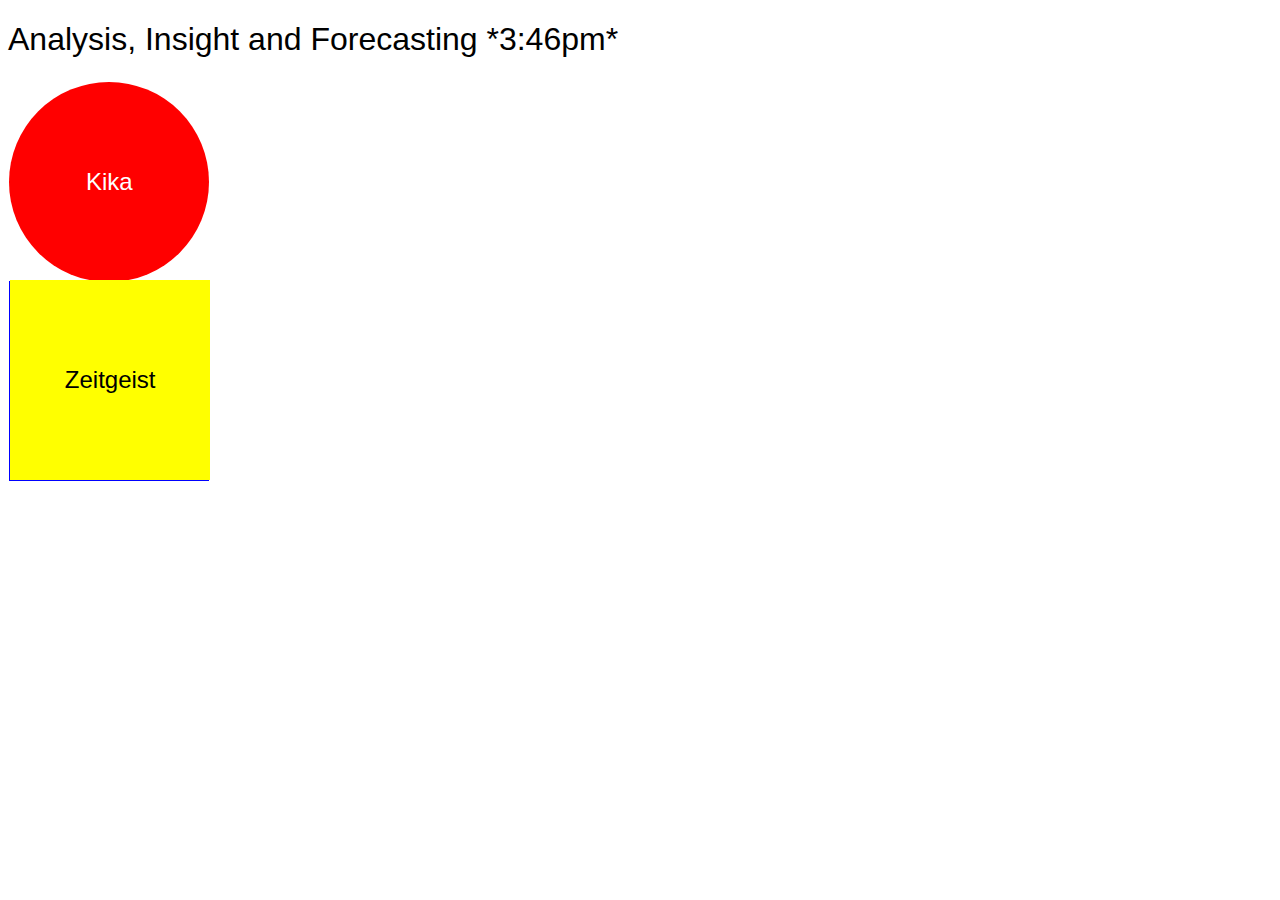
==== index.html @ 96b2811a "Fixing Elements" ====
<!--
 ** Coded by Sara Remi **
 For Sem
-->
<!DOCTYPE html>
<html>
<title>Analysis, Insight and Forecasting</title>
<link rel="stylesheet" href="styles.css">
<script src="https://ajax.googleapis.com/ajax/libs/jquery/3.1.0/jquery.min.js"></script>
<script src="shapes.js"></script>
<body>

<h1>Analysis, Insight and Forecasting *3:46pm*</h1>

<div class='a'><h2>Kika</h2></div>
<div class='b'><h2>Jellyfish</h2></div>
<div class='c'><h2>Shark</h2></div>
<div class='d'><h2>Zeitgeist</h2></div>



</body>
<html>
---- styles.css ----
h1 {
font-family: Helvetica;
font-weight: 300;
font-size: 2em;
}

h2 {
font-family: Helvetica;
font-weight: 300;
font-size: 1.5em;
}


div.a {
width: 200px;
height:200px;
background-color:red;
color: white;
position:fixed;
border-radius: 50%;
text-align: center;
position: relative;
    
}

div.b {
width: 200px;
height:200px;
 background-color:blue;
position:fixed;
    
}
div.c {
width: 200px;
height:200px;
background-color:green;
position:fixed;
text-align: center;
    
}
div.d {
width: 200px;
height:200px;
 background-color:yellow;
position:fixed;
    
}

div.a h2, div.b h2, div.c h2, div.d h2{
margin: 0;
position: absolute;
top: 50%;
left: 50%;
transform: translate(-50%, -50%);
}
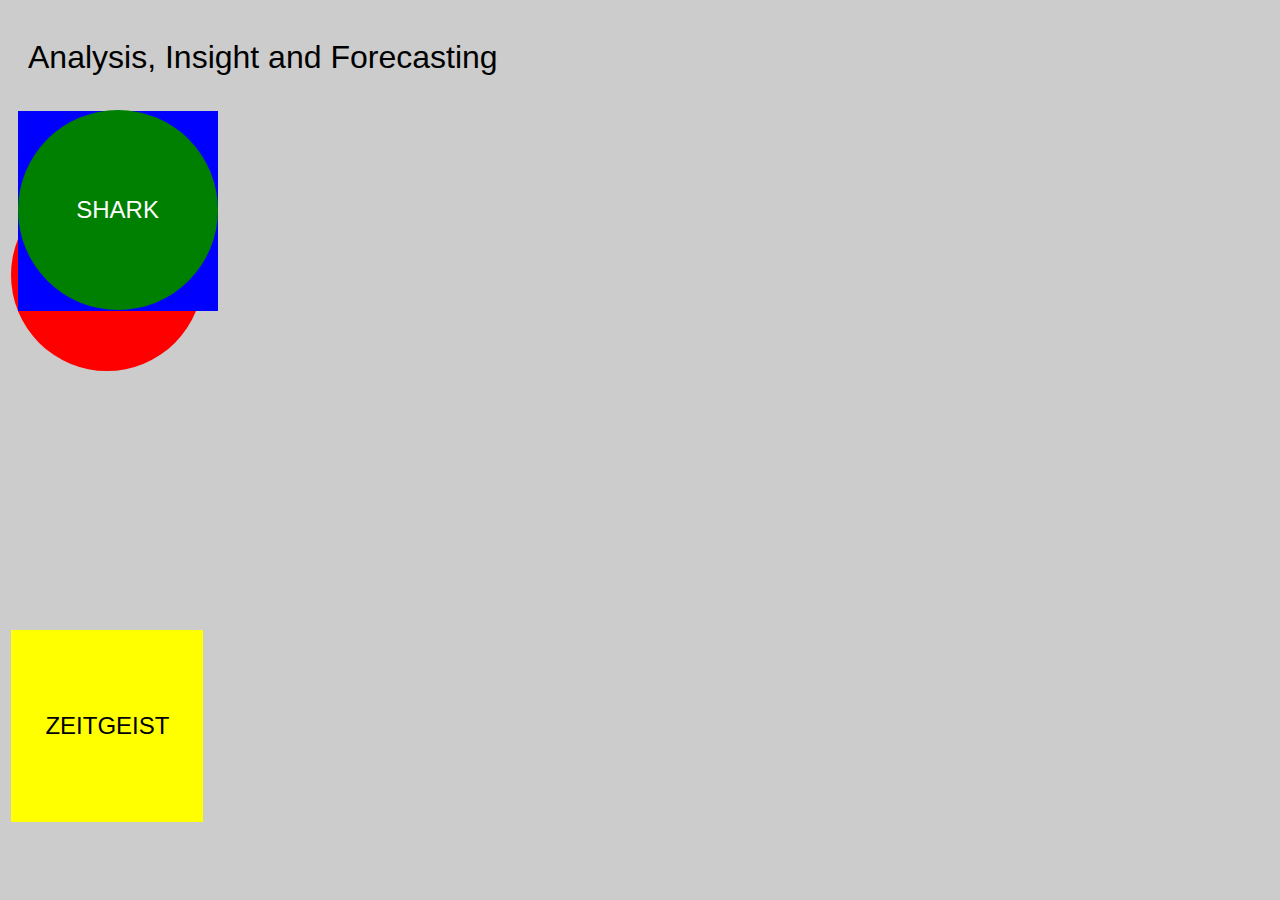
==== commit 881706bc: "For Zoe" ====
--- a/index.html
+++ b/index.html
@@ -6,16 +6,15 @@
 <html>
 <title>Analysis, Insight and Forecasting</title>
 <link rel="stylesheet" href="styles.css">
-<script src="https://ajax.googleapis.com/ajax/libs/jquery/3.1.0/jquery.min.js"></script>
+<script src="https://ajax.googleapis.com/ajax/libs/jquery/1.11.2/jquery.min.js"></script>
 <script src="shapes.js"></script>
 <body>
 
-<h1>Analysis, Insight and Forecasting *3:46pm*</h1>
-
-<div class='a'><h2>Kika</h2></div>
-<div class='b'><h2>Jellyfish</h2></div>
-<div class='c'><h2>Shark</h2></div>
-<div class='d'><h2>Zeitgeist</h2></div>
+<div class="sitetitle"><h1>Analysis, Insight and Forecasting</h1></div>
+<div class="a"><h2>Kika</h2></div>
+<div class="b"><h2>Jellyfish</h2></div>
+<div class="c"><h2>Shark</h2></div>
+<div class="d"><h2>Zeitgeist</h2></div>
 
 
 
--- a/styles.css
+++ b/styles.css
@@ -1,3 +1,7 @@
+body {
+background: #cccccc;
+}
+
 h1 {
 font-family: Helvetica;
 font-weight: 300;
@@ -6,44 +10,73 @@
 
 h2 {
 font-family: Helvetica;
+text-transform: uppercase;
 font-weight: 300;
 font-size: 1.5em;
 }
 
+div.sitetitle{
+padding: 10px 10px 10px 20px;
+}
 
 div.a {
-width: 200px;
-height:200px;
+top: 20%;
+width: 12em;
+height:12em;
 background-color:red;
 color: white;
-position:fixed;
 border-radius: 50%;
 text-align: center;
-position: relative;
-    
+position: fixed;   
+}
+
+div.big {
+width: 100%;
+height: 100%;
+top: 0;
+margin-top: 0;
+left: 0;
+margin-left: 0;
+border-radius: 0;
+background: #0f0;
 }
 
 div.b {
 width: 200px;
 height:200px;
- background-color:blue;
-position:fixed;
+background-color:blue;
+color: white;
+position: fixed;
     
 }
 div.c {
 width: 200px;
 height:200px;
 background-color:green;
-position:fixed;
+color: white;
+border-radius: 50%;
 text-align: center;
+position: absolute;
     
 }
 div.d {
-width: 200px;
-height:200px;
- background-color:yellow;
-position:fixed;
-    
+top: 70%;
+width: 12em;
+height:12em;
+background-color:yellow;
+position: fixed;    
+}
+
+div.big {
+    width: 100%;
+    height: 100%;
+    top: 0;
+    margin-top: 0;
+    left: 0;
+    margin-left: 0;
+    border-radius: 0;
+    background: #0f0;
+    transition: all .5s;
 }
 
 div.a h2, div.b h2, div.c h2, div.d h2{
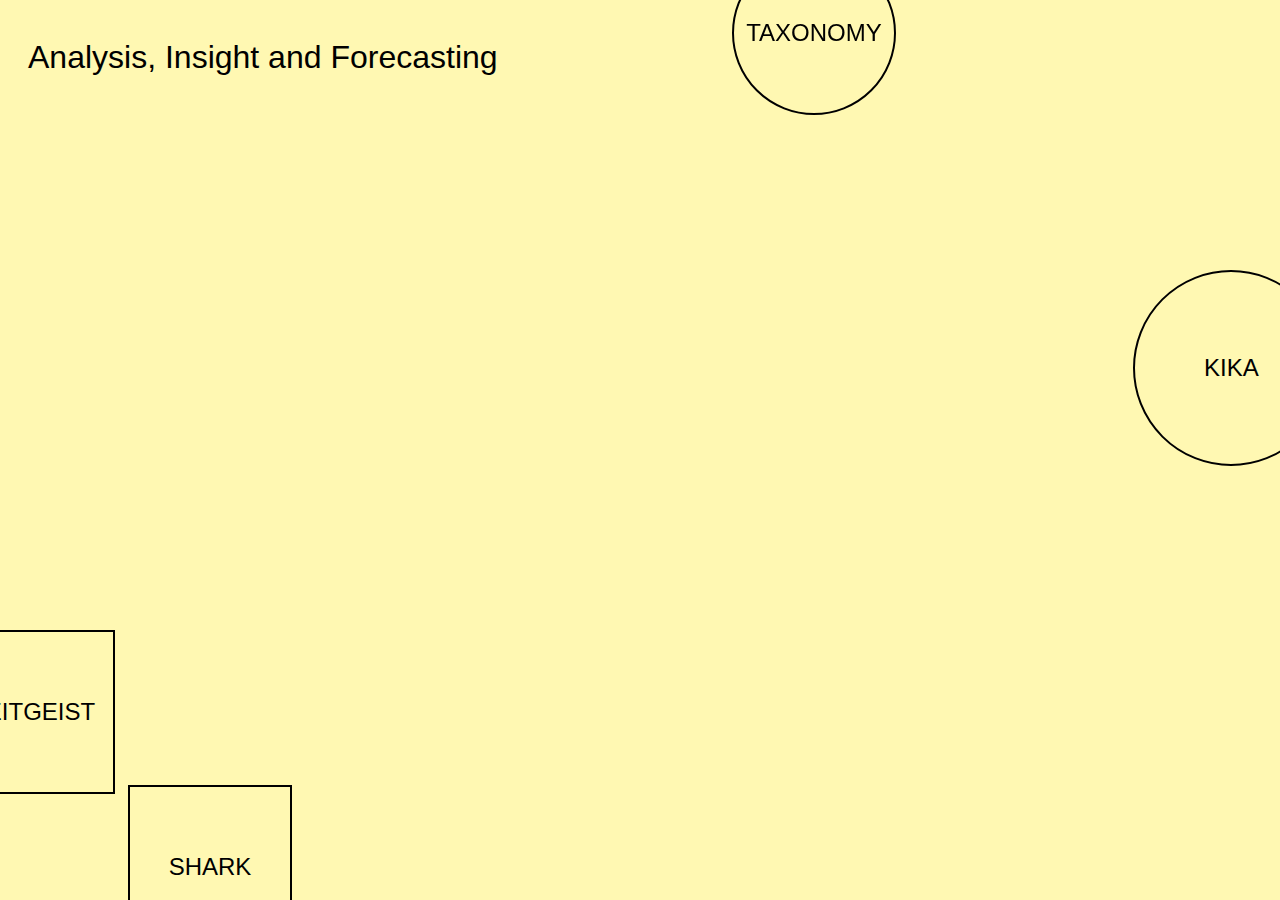
==== commit 10d1c601: "Latest Build" ====
--- a/index.html
+++ b/index.html
@@ -9,14 +9,33 @@
 <script src="https://ajax.googleapis.com/ajax/libs/jquery/1.11.2/jquery.min.js"></script>
 <script src="shapes.js"></script>
 <body>
+<!--Site Title-->
+<div class="sitetitle"><h1>Analysis, Insight and Forecasting</h1></div>
+<!--Term DIVs-->
+<div class="kika">
+    <h2>Kika</h2>
+    <p>The bouba/kiki effect is a non-arbitrary mapping between speech sounds and the visual shape of objects. This effect was first observed by German-American psychologist Wolfgang Köhler in 1929.[1] In psychological experiments first conducted on the island of Tenerife (where the primary language is Spanish), Köhler showed forms similar to those shown at the right and asked participants which shape was called "takete" and which was called "baluba" ("maluma" in the 1947 version).</p>
+</div>
 
-<div class="sitetitle"><h1>Analysis, Insight and Forecasting</h1></div>
+<div class="taxonomy">
+    <h2>Taxonomy</h2>
+    <p>The bouba/kiki effect is a non-arbitrary mapping between speech sounds and the visual shape of objects. This effect was first observed by German-American psychologist Wolfgang Köhler in 1929.[1] In psychological experiments first conducted on the island of Tenerife (where the primary language is Spanish), Köhler showed forms similar to those shown at the right and asked participants which shape was called "takete" and which was called "baluba" ("maluma" in the 1947 version).</p>
+</div>
+
+<div class="zeitgeist">
+    <h2>Zeitgeist</h2>
+    <p>The bouba/kiki effect is a non-arbitrary mapping between speech sounds and the visual shape of objects. This effect was first observed by German-American psychologist Wolfgang Köhler in 1929.[1] In psychological experiments first conducted on the island of Tenerife (where the primary language is Spanish), Köhler showed forms similar to those shown at the right and asked participants which shape was called "takete" and which was called "baluba" ("maluma" in the 1947 version).</p>
+</div>
+
+<div class="shark">
+    <h2>shark</h2>
+    <p>The bouba/kiki effect is a non-arbitrary mapping between speech sounds and the visual shape of objects. This effect was first observed by German-American psychologist Wolfgang Köhler in 1929.[1] In psychological experiments first conducted on the island of Tenerife (where the primary language is Spanish), Köhler showed forms similar to those shown at the right and asked participants which shape was called "takete" and which was called "baluba" ("maluma" in the 1947 version).</p>
+</div>
+
+<!--Floating Terms-->
 <div class="a"><h2>Kika</h2></div>
-<div class="b"><h2>Jellyfish</h2></div>
-<div class="c"><h2>Shark</h2></div>
-<div class="d"><h2>Zeitgeist</h2></div>
-
-
-
+<div class="b"><h2>Zeitgeist</h2></div>
+<div class="c"><h2>Taxonomy</h2></div>
+<div class="d"><h2>Shark</h2></div>
 </body>
 <html>--- a/styles.css
+++ b/styles.css
@@ -1,5 +1,5 @@
 body {
-background: #cccccc;
+background: #fff8b2;
 }
 
 h1 {
@@ -15,69 +15,109 @@
 font-size: 1.5em;
 }
 
+p {
+font-family: Helvetica;
+font-weight: 300;
+font-size: 1em;
+line-height: 1.2em;
+}
+
 div.sitetitle{
 padding: 10px 10px 10px 20px;
 }
 
+/*
+button{
+background: #fff8b2;
+border: 2px solid black;
+border-radius: 50%;
+width: 200px;
+height: 200px;
+text-align: center;
+text-decoration: none;
+display: inline-block;
+margin: 4px 2px;
+font-family: Helvetica;
+text-transform: uppercase;
+font-weight: 300;
+font-size: 1.5em;
+transition: all .5s;
+}
+*/
+
 div.a {
-top: 20%;
+position:fixed;
+background: #fff8b2;
+top: 30%;
 width: 12em;
 height:12em;
-background-color:red;
-color: white;
-border-radius: 50%;
+border: 2px solid black;
+color: black;
+border-radius: 100%;
 text-align: center;
-position: fixed;   
 }
 
+div.b {
+position:fixed;
+background: #fff8b2;
+top: 70%;
+width: 10em;
+height: 10em;
+border: 2px solid black;
+color: black;
+text-align: center;
+}
+
+div.c {
+position:fixed;
+background: #fff8b2;
+right: 30%;
+width: 10em;
+height:10em;
+border: 2px solid black;
+color: black;
+border-radius: 100%;
+text-align: center;
+}
+
+div.d {
+position:fixed;
+background: #fff8b2;
+left: 10%;
+width: 10em;
+height: 10em;
+border: 2px solid black;
+color: black;
+text-align: center;
+}
+
+div.kika, div.taxonomy, div.shark, div.zeitgeist {
+position:relative;
+margin: 0 auto;
+background: #fff8b2;
+border: 2px solid black;
+width: 30%;
+height: 20%;
+transition: all 5s;
+padding: 1em;
+z-index: 1;
+
+}
+/*
+
 div.big {
-width: 100%;
-height: 100%;
-top: 0;
-margin-top: 0;
-left: 0;
+position: absolute;   
+width: 100% !important;
+height: 100% !important;
+top: 0 !important;
+margin-top: 0 !important;
+left: 0 !important;
 margin-left: 0;
 border-radius: 0;
 background: #0f0;
+transition: all .5s;
 }
-
-div.b {
-width: 200px;
-height:200px;
-background-color:blue;
-color: white;
-position: fixed;
-    
-}
-div.c {
-width: 200px;
-height:200px;
-background-color:green;
-color: white;
-border-radius: 50%;
-text-align: center;
-position: absolute;
-    
-}
-div.d {
-top: 70%;
-width: 12em;
-height:12em;
-background-color:yellow;
-position: fixed;    
-}
-
-div.big {
-    width: 100%;
-    height: 100%;
-    top: 0;
-    margin-top: 0;
-    left: 0;
-    margin-left: 0;
-    border-radius: 0;
-    background: #0f0;
-    transition: all .5s;
-}
+*/
 
 div.a h2, div.b h2, div.c h2, div.d h2{
 margin: 0;
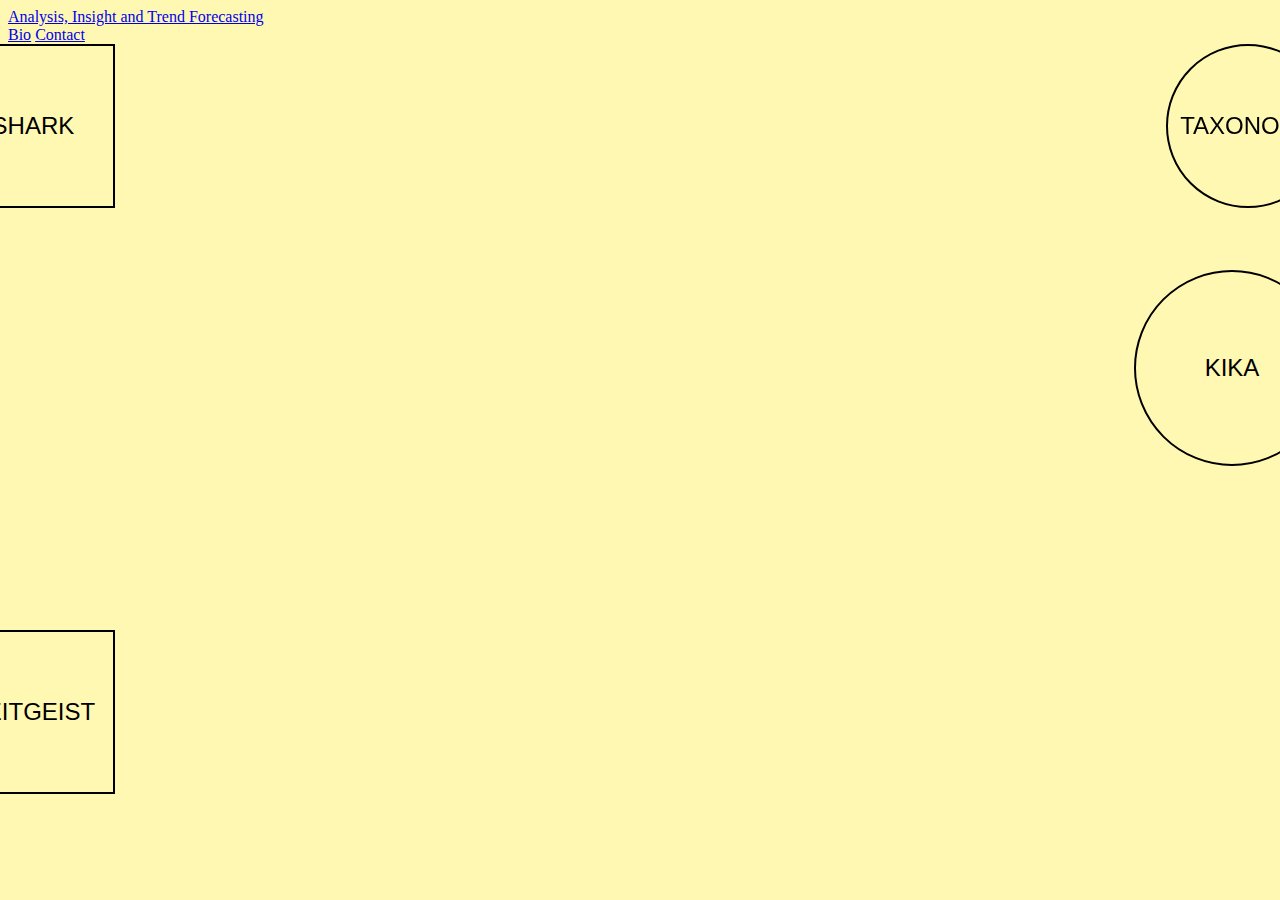
==== commit 76396a12: "Bio and Contact" ====
--- a/index.html
+++ b/index.html
@@ -4,38 +4,49 @@
 -->
 <!DOCTYPE html>
 <html>
+<!--Favicon-->
+<link rel="icon" type="image/png" href="favicon.png"/>
+<!--Title and Links-->
 <title>Analysis, Insight and Forecasting</title>
 <link rel="stylesheet" href="styles.css">
 <script src="https://ajax.googleapis.com/ajax/libs/jquery/1.11.2/jquery.min.js"></script>
 <script src="shapes.js"></script>
 <body>
-<!--Site Title-->
-<div class="sitetitle"><h1>Analysis, Insight and Forecasting</h1></div>
-<!--Term DIVs-->
-<div class="kika">
-    <h2>Kika</h2>
-    <p>The bouba/kiki effect is a non-arbitrary mapping between speech sounds and the visual shape of objects. This effect was first observed by German-American psychologist Wolfgang Köhler in 1929.[1] In psychological experiments first conducted on the island of Tenerife (where the primary language is Spanish), Köhler showed forms similar to those shown at the right and asked participants which shape was called "takete" and which was called "baluba" ("maluma" in the 1947 version).</p>
-</div>
+<!--Site Title and Navigation-->
+    <div class="topnav">
+        <a href="#home">Analysis, Insight and Trend Forecasting</a>
+        <div class="topnav-right">
+            <a href="bio.html">Bio</a>
+            <a href="contact.html">Contact</a>
+        </div>
+    </div>
 
-<div class="taxonomy">
-    <h2>Taxonomy</h2>
-    <p>The bouba/kiki effect is a non-arbitrary mapping between speech sounds and the visual shape of objects. This effect was first observed by German-American psychologist Wolfgang Köhler in 1929.[1] In psychological experiments first conducted on the island of Tenerife (where the primary language is Spanish), Köhler showed forms similar to those shown at the right and asked participants which shape was called "takete" and which was called "baluba" ("maluma" in the 1947 version).</p>
-</div>
+    <!--Term DIVs-->
+    <div class="kika">
+        <h2>Kika</h2>
+        <p>The bouba/kiki effect is a non-arbitrary mapping between speech sounds and the visual shape of objects. This effect was first observed by German-American psychologist Wolfgang Köhler in 1929.[1] In psychological experiments first conducted on the island of Tenerife (where the primary language is Spanish), Köhler showed forms similar to those shown at the right and asked participants which shape was called "takete" and which was called "baluba" ("maluma" in the 1947 version).</p>
+    </div>
 
-<div class="zeitgeist">
-    <h2>Zeitgeist</h2>
-    <p>The bouba/kiki effect is a non-arbitrary mapping between speech sounds and the visual shape of objects. This effect was first observed by German-American psychologist Wolfgang Köhler in 1929.[1] In psychological experiments first conducted on the island of Tenerife (where the primary language is Spanish), Köhler showed forms similar to those shown at the right and asked participants which shape was called "takete" and which was called "baluba" ("maluma" in the 1947 version).</p>
-</div>
+    <div class="taxonomy">
+        <h2>Taxonomy</h2>
+        <p>The bouba/kiki effect is a non-arbitrary mapping between speech sounds and the visual shape of objects. This effect was first observed by German-American psychologist Wolfgang Köhler in 1929.[1] In psychological experiments first conducted on the island of Tenerife (where the primary language is Spanish), Köhler showed forms similar to those shown at the right and asked participants which shape was called "takete" and which was called "baluba" ("maluma" in the 1947 version).</p>
+    </div>
 
-<div class="shark">
-    <h2>shark</h2>
-    <p>The bouba/kiki effect is a non-arbitrary mapping between speech sounds and the visual shape of objects. This effect was first observed by German-American psychologist Wolfgang Köhler in 1929.[1] In psychological experiments first conducted on the island of Tenerife (where the primary language is Spanish), Köhler showed forms similar to those shown at the right and asked participants which shape was called "takete" and which was called "baluba" ("maluma" in the 1947 version).</p>
-</div>
+    <div class="zeitgeist">
+        <h2>Zeitgeist</h2>
+        <p>The bouba/kiki effect is a non-arbitrary mapping between speech sounds and the visual shape of objects. This effect was first observed by German-American psychologist Wolfgang Köhler in 1929.[1] In psychological experiments first conducted on the island of Tenerife (where the primary language is Spanish), Köhler showed forms similar to those shown at the right and asked participants which shape was called "takete" and which was called "baluba" ("maluma" in the 1947 version).</p>
+    </div>
 
-<!--Floating Terms-->
-<div class="a"><h2>Kika</h2></div>
-<div class="b"><h2>Zeitgeist</h2></div>
-<div class="c"><h2>Taxonomy</h2></div>
-<div class="d"><h2>Shark</h2></div>
+    <div class="shark">
+        <h2>shark</h2>
+        <p>The bouba/kiki effect is a non-arbitrary mapping between speech sounds and the visual shape of objects. This effect was first observed by German-American psychologist Wolfgang Köhler in 1929.[1] In psychological experiments first conducted on the island of Tenerife (where the primary language is Spanish), Köhler showed forms similar to those shown at the right and asked participants which shape was called "takete" and which was called "baluba" ("maluma" in the 1947 version).</p>
+    </div>
+
+    <!--Floating Terms-->
+    <div class="a"><h2>Kika</h2></div>
+    <div class="b"><h2>Zeitgeist</h2></div>
+    <div class="c"><h2>Taxonomy</h2></div>
+    <div class="d"><h2>Shark</h2></div>
+    <div class="f"><h2>Test</h2></div>
 </body>
 <html>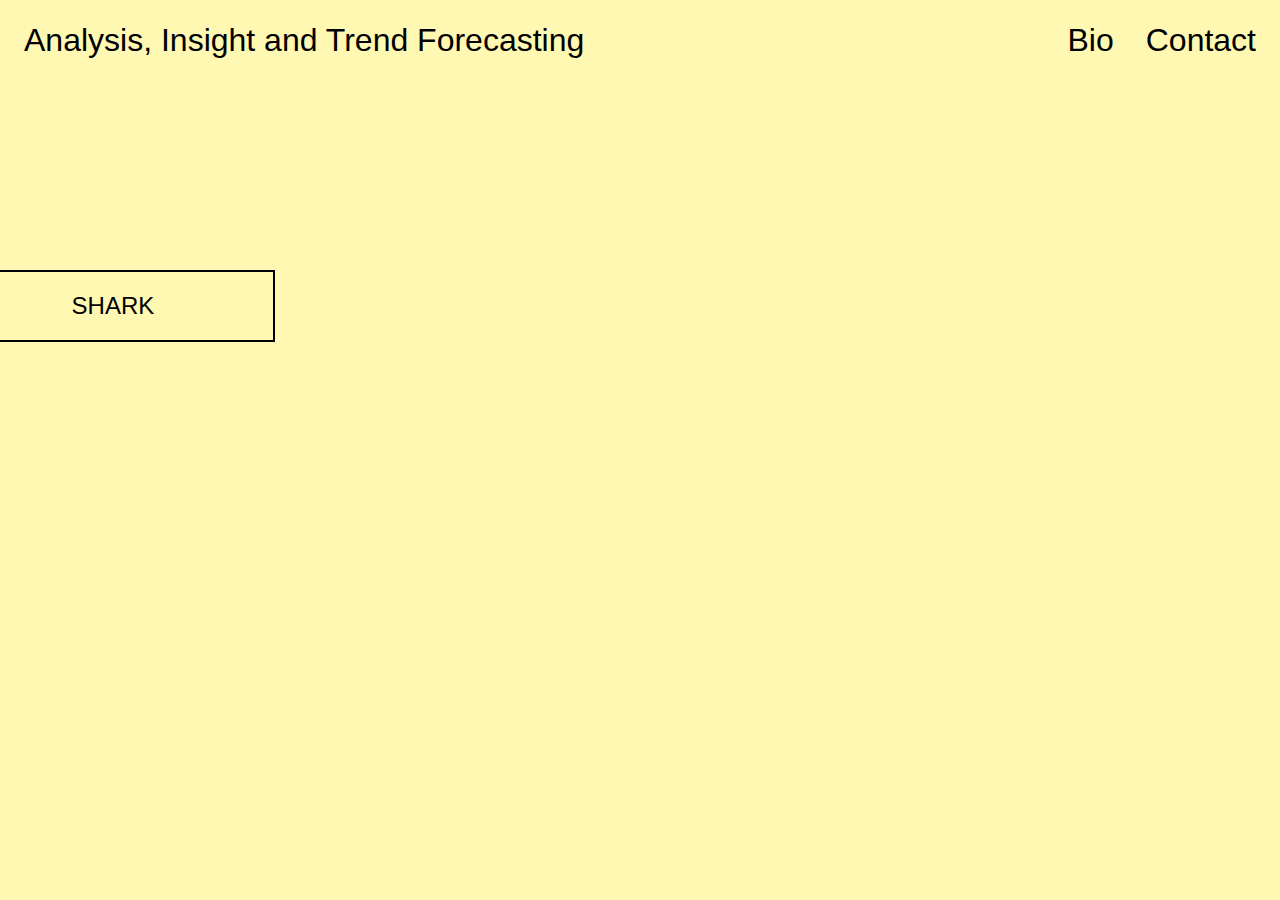
==== commit cb3a3c5f: "CleanUp" ====
--- a/index.html
+++ b/index.html
@@ -22,11 +22,14 @@
     </div>
 
     <!--Term DIVs-->
+<!--
     <div class="kika">
         <h2>Kika</h2>
         <p>The bouba/kiki effect is a non-arbitrary mapping between speech sounds and the visual shape of objects. This effect was first observed by German-American psychologist Wolfgang Köhler in 1929.[1] In psychological experiments first conducted on the island of Tenerife (where the primary language is Spanish), Köhler showed forms similar to those shown at the right and asked participants which shape was called "takete" and which was called "baluba" ("maluma" in the 1947 version).</p>
     </div>
+-->
 
+<!--
     <div class="taxonomy">
         <h2>Taxonomy</h2>
         <p>The bouba/kiki effect is a non-arbitrary mapping between speech sounds and the visual shape of objects. This effect was first observed by German-American psychologist Wolfgang Köhler in 1929.[1] In psychological experiments first conducted on the island of Tenerife (where the primary language is Spanish), Köhler showed forms similar to those shown at the right and asked participants which shape was called "takete" and which was called "baluba" ("maluma" in the 1947 version).</p>
@@ -36,17 +39,18 @@
         <h2>Zeitgeist</h2>
         <p>The bouba/kiki effect is a non-arbitrary mapping between speech sounds and the visual shape of objects. This effect was first observed by German-American psychologist Wolfgang Köhler in 1929.[1] In psychological experiments first conducted on the island of Tenerife (where the primary language is Spanish), Köhler showed forms similar to those shown at the right and asked participants which shape was called "takete" and which was called "baluba" ("maluma" in the 1947 version).</p>
     </div>
+-->
 
     <div class="shark">
         <h2>shark</h2>
-        <p>The bouba/kiki effect is a non-arbitrary mapping between speech sounds and the visual shape of objects. This effect was first observed by German-American psychologist Wolfgang Köhler in 1929.[1] In psychological experiments first conducted on the island of Tenerife (where the primary language is Spanish), Köhler showed forms similar to those shown at the right and asked participants which shape was called "takete" and which was called "baluba" ("maluma" in the 1947 version).</p>
+        <p class="shark-text">The bouba/kiki effect is a non-arbitrary mapping between speech sounds and the visual shape of objects. This effect was first observed by German-American psychologist Wolfgang Köhler in 1929.[1] In psychological experiments first conducted on the island of Tenerife (where the primary language is Spanish), Köhler showed forms similar to those shown at the right and asked participants which shape was called "takete" and which was called "baluba" ("maluma" in the 1947 version).</p>
     </div>
 
     <!--Floating Terms-->
+<!--
     <div class="a"><h2>Kika</h2></div>
     <div class="b"><h2>Zeitgeist</h2></div>
     <div class="c"><h2>Taxonomy</h2></div>
-    <div class="d"><h2>Shark</h2></div>
-    <div class="f"><h2>Test</h2></div>
+-->
 </body>
 <html>--- a/styles.css
+++ b/styles.css
@@ -1,11 +1,38 @@
 body {
 background: #fff8b2;
+}
+
+.topnav {
+overflow: hidden;
+background: #fff8b2;
+}
+
+.topnav a {
+float: left;
+font-family: Helvetica;
+font-weight: 300;
+font-size: 2em;
+padding: 14px 16px;
+text-decoration: none;
+color: black;
+
+}
+
+.topnav a:hover {
+text-decoration: underline;
+color: black;
+}
+
+.topnav-right {
+float: right;
 }
 
 h1 {
 font-family: Helvetica;
 font-weight: 300;
 font-size: 2em;
+line-height: 1.25em;
+
 }
 
 h2 {
@@ -19,36 +46,28 @@
 font-family: Helvetica;
 font-weight: 300;
 font-size: 1em;
-line-height: 1.2em;
+line-height: 1.4em;
 }
 
 div.sitetitle{
 padding: 10px 10px 10px 20px;
+float: left;
 }
 
-/*
-button{
-background: #fff8b2;
-border: 2px solid black;
-border-radius: 50%;
-width: 200px;
-height: 200px;
-text-align: center;
-text-decoration: none;
-display: inline-block;
-margin: 4px 2px;
-font-family: Helvetica;
-text-transform: uppercase;
-font-weight: 300;
-font-size: 1.5em;
-transition: all .5s;
+div.navigation{
+float: right;
 }
-*/
+
+div.about{
+padding: 10px 10px 10px 20px;
+width: 50vw;  
+}
+
 
 div.a {
 position:fixed;
 background: #fff8b2;
-top: 30%;
+top: 10%;
 width: 12em;
 height:12em;
 border: 2px solid black;
@@ -71,7 +90,7 @@
 div.c {
 position:fixed;
 background: #fff8b2;
-right: 30%;
+top: 50%;
 width: 10em;
 height:10em;
 border: 2px solid black;
@@ -80,44 +99,42 @@
 text-align: center;
 }
 
-div.d {
+div.shark {
 position:fixed;
 background: #fff8b2;
-left: 10%;
-width: 10em;
-height: 10em;
+top: 30%;
+width: 20em;
+display: inline;
+/*height: 10em;*/
 border: 2px solid black;
 color: black;
 text-align: center;
 }
 
-div.kika, div.taxonomy, div.shark, div.zeitgeist {
+div.f {
+position:fixed;
+background: #fff8b2;
+top: 10%;
+width: 10em;
+height:10em;
+border: 2px solid black;
+color: black;
+border-radius: 100%;
+text-align: center;
+}
+
+div.kika, div.taxonomy, div.zeitgeist {
 position:relative;
 margin: 0 auto;
 background: #fff8b2;
 border: 2px solid black;
 width: 30%;
 height: 20%;
-transition: all 5s;
+transition: all 10s;
 padding: 1em;
 z-index: 1;
 
 }
-/*
-
-div.big {
-position: absolute;   
-width: 100% !important;
-height: 100% !important;
-top: 0 !important;
-margin-top: 0 !important;
-left: 0 !important;
-margin-left: 0;
-border-radius: 0;
-background: #0f0;
-transition: all .5s;
-}
-*/
 
 div.a h2, div.b h2, div.c h2, div.d h2{
 margin: 0;
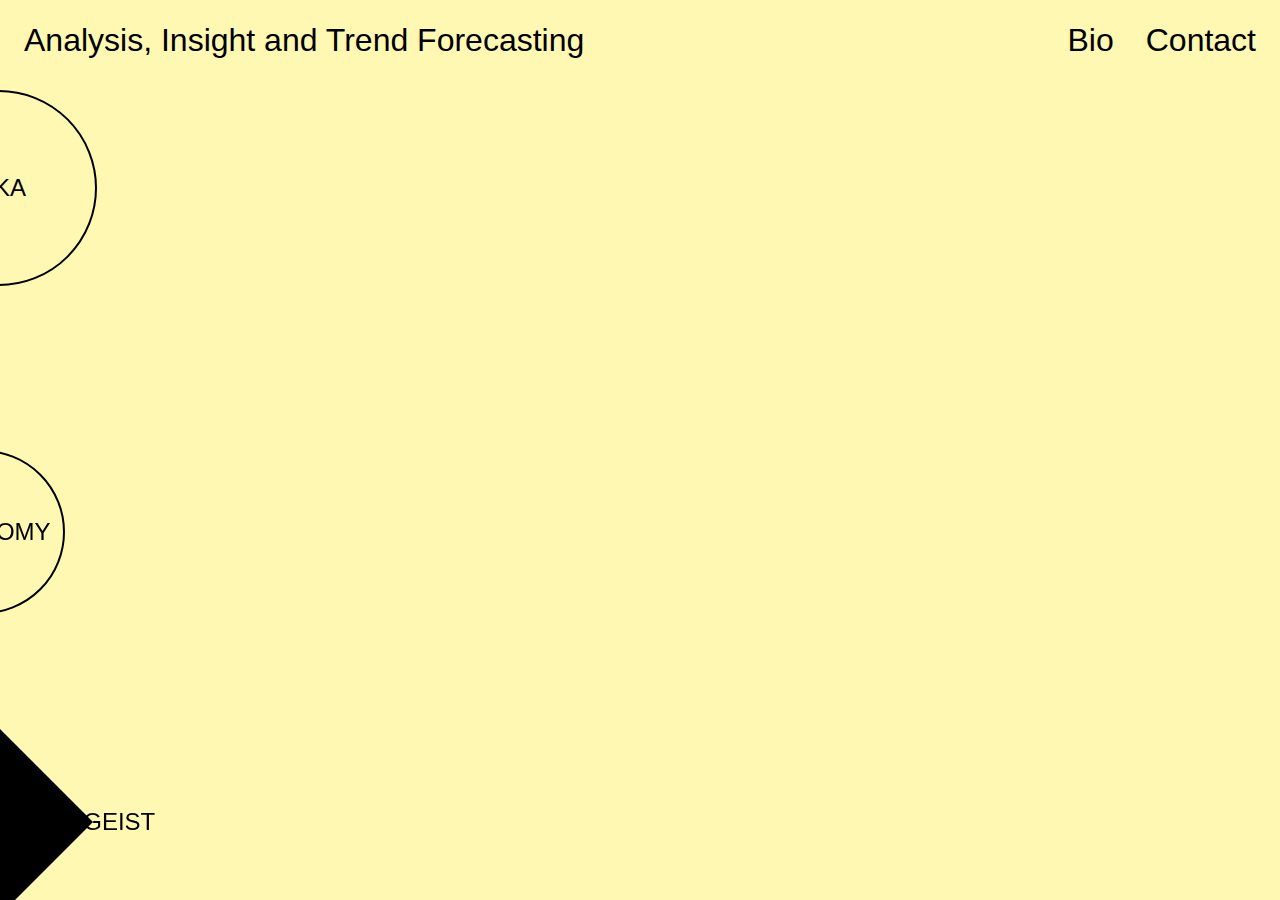
==== commit cd24e587: "Reconfiguing javascript and html" ====
--- a/index.html
+++ b/index.html
@@ -22,35 +22,14 @@
     </div>
 
     <!--Term DIVs-->
-<!--
-    <div class="kika">
-        <h2>Kika</h2>
-        <p>The bouba/kiki effect is a non-arbitrary mapping between speech sounds and the visual shape of objects. This effect was first observed by German-American psychologist Wolfgang Köhler in 1929.[1] In psychological experiments first conducted on the island of Tenerife (where the primary language is Spanish), Köhler showed forms similar to those shown at the right and asked participants which shape was called "takete" and which was called "baluba" ("maluma" in the 1947 version).</p>
-    </div>
--->
-
-<!--
-    <div class="taxonomy">
-        <h2>Taxonomy</h2>
-        <p>The bouba/kiki effect is a non-arbitrary mapping between speech sounds and the visual shape of objects. This effect was first observed by German-American psychologist Wolfgang Köhler in 1929.[1] In psychological experiments first conducted on the island of Tenerife (where the primary language is Spanish), Köhler showed forms similar to those shown at the right and asked participants which shape was called "takete" and which was called "baluba" ("maluma" in the 1947 version).</p>
+    <div class="term-description">
+        <button class="term-description__close-button" onClick="hideTermDiv()">X</button>
     </div>
 
-    <div class="zeitgeist">
-        <h2>Zeitgeist</h2>
-        <p>The bouba/kiki effect is a non-arbitrary mapping between speech sounds and the visual shape of objects. This effect was first observed by German-American psychologist Wolfgang Köhler in 1929.[1] In psychological experiments first conducted on the island of Tenerife (where the primary language is Spanish), Köhler showed forms similar to those shown at the right and asked participants which shape was called "takete" and which was called "baluba" ("maluma" in the 1947 version).</p>
-    </div>
--->
-
-    <div class="shark">
-        <h2>shark</h2>
-        <p class="shark-text">The bouba/kiki effect is a non-arbitrary mapping between speech sounds and the visual shape of objects. This effect was first observed by German-American psychologist Wolfgang Köhler in 1929.[1] In psychological experiments first conducted on the island of Tenerife (where the primary language is Spanish), Köhler showed forms similar to those shown at the right and asked participants which shape was called "takete" and which was called "baluba" ("maluma" in the 1947 version).</p>
-    </div>
 
     <!--Floating Terms-->
-<!--
     <div class="a"><h2>Kika</h2></div>
     <div class="b"><h2>Zeitgeist</h2></div>
     <div class="c"><h2>Taxonomy</h2></div>
--->
 </body>
 <html>--- a/styles.css
+++ b/styles.css
@@ -79,11 +79,22 @@
 div.b {
 position:fixed;
 background: #fff8b2;
+    
+
 top: 70%;
+width: 0; 
+height: 0; 
+border-top: 12em solid transparent;
+border-bottom: 12em solid transparent;
+border-left: 12em solid black;
+/*border: 2px solid black;*/
+color: black;
+/*
 width: 10em;
 height: 10em;
 border: 2px solid black;
 color: black;
+*/
 text-align: center;
 }
 
@@ -123,17 +134,17 @@
 text-align: center;
 }
 
-div.kika, div.taxonomy, div.zeitgeist {
-position:relative;
-margin: 0 auto;
-background: #fff8b2;
-border: 2px solid black;
-width: 30%;
-height: 20%;
-transition: all 10s;
-padding: 1em;
-z-index: 1;
 
+.term-description {
+    position: absolute;;
+    margin: 0 auto;
+    background: #fff8b2;
+    border: 2px solid black;
+    width: 90%;
+    height: 75%;
+    transition: all 10s;
+    padding: 1em;
+    z-index: 1;
 }
 
 div.a h2, div.b h2, div.c h2, div.d h2{
@@ -142,4 +153,16 @@
 top: 50%;
 left: 50%;
 transform: translate(-50%, -50%);
+}
+
+.term-description__close-button {
+    font-family: Helvetica;
+    font-weight: 300;
+    font-size: 1em;
+    text-decoration: none;
+    color: black;
+    float: right;
+    background: none;
+    border: none;
+    outline: none;
 }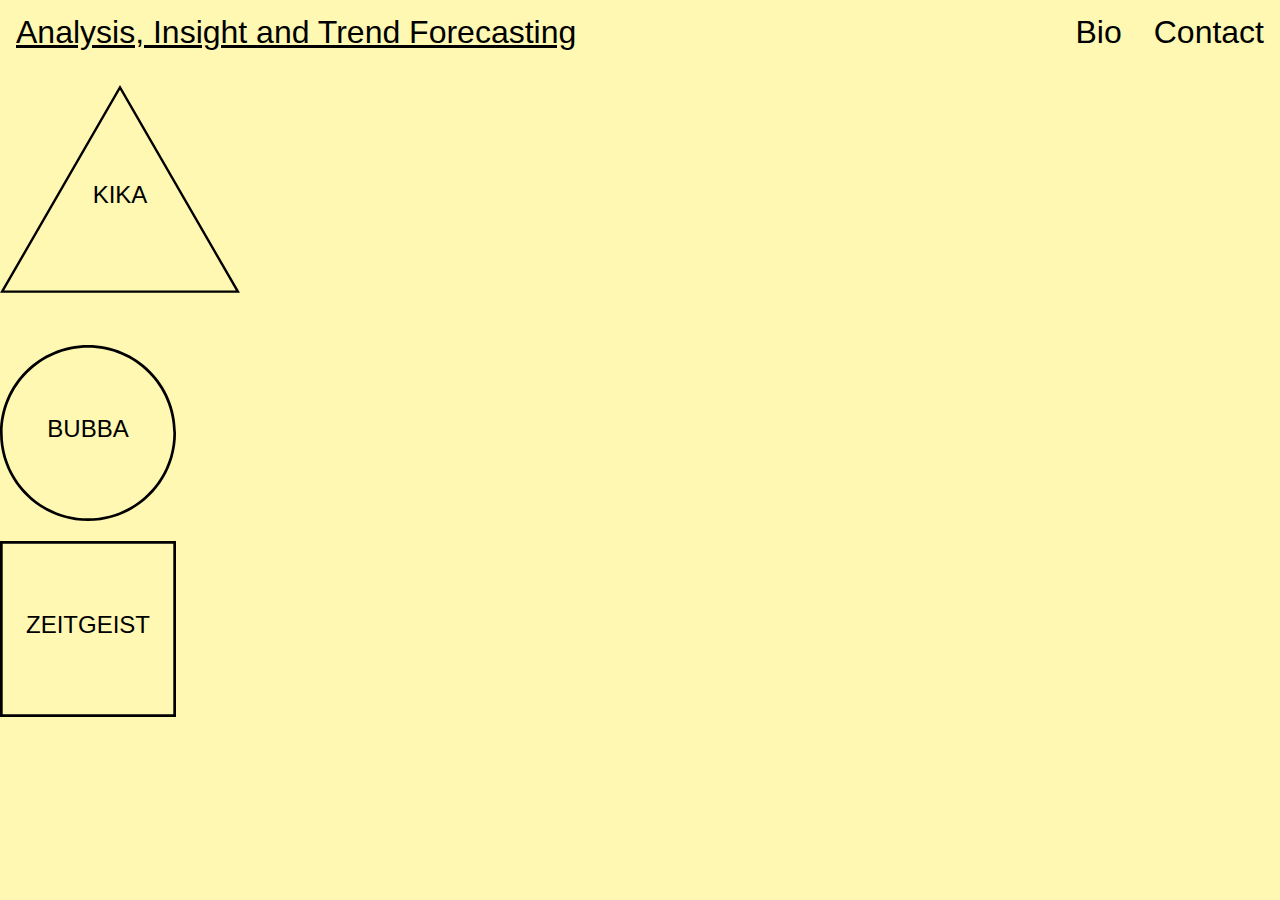
==== commit baff3724: "Mobile and Web Fixes" ====
--- a/index.html
+++ b/index.html
@@ -8,9 +8,9 @@
 <link rel="icon" type="image/png" href="favicon.png"/>
 <!--Title and Links-->
 <title>Analysis, Insight and Forecasting</title>
-<link rel="stylesheet" href="styles.css">
+<link rel="stylesheet" href="styletest.css">
 <script src="https://ajax.googleapis.com/ajax/libs/jquery/1.11.2/jquery.min.js"></script>
-<script src="shapes.js"></script>
+<script src="shapesnew.js"></script>
 <body>
 <!--Site Title and Navigation-->
     <div class="topnav">
@@ -20,16 +20,56 @@
             <a href="contact.html">Contact</a>
         </div>
     </div>
+<!--Terms-->
+<!--Kika-->
+   <a href="kika.html" class="kika">
+       <div class="kika">
+        <!-- Generator: Adobe Illustrator 24.3.0, SVG Export Plug-In  -->
+        <svg version="1.1" xmlns="http://www.w3.org/2000/svg" class="lol" xmlns:xlink="http://www.w3.org/1999/xlink" x="0px" y="0px" viewBox="0 0 200 173.21" style="overflow:visible;enable-background:new 0 0 200 173.21;" xml:space="preserve"
+            >
+        <defs>
+        </defs>
+        <g>
+            <path d="M100,4l96.54,167.21H3.46L100,4 M100,0L0,173.21h200L100,0L100,0z"/>
+        </g>
+        </svg>
+        <h2 class="kikatitle">Kika</h2>
+        <h3></h3>
+        </div>
+    </a>
+<!--Bubba-->
+    <a href="bubba.html" class="bubba">
+           <div class="bubba">
+            <!-- Generator: Adobe Illustrator 24.3.0, SVG Export Plug-In  -->
+            <svg version="1.1" xmlns="http://www.w3.org/2000/svg" xmlns:xlink="http://www.w3.org/1999/xlink" viewBox="0 0 131.03 131.03"
+                 style="overflow:visible;enable-background:new 0 0 131.03 131.03;" xml:space="preserve">
+            <defs>
+            </defs>
+            <g>
+                <path d="M65.52,2c35.02,0,63.52,28.49,63.52,63.52s-28.49,63.52-63.52,63.52S2,100.54,2,65.52S30.49,2,65.52,2 M65.52,0
+                    C29.33,0,0,29.33,0,65.52s29.33,65.52,65.52,65.52s65.52-29.33,65.52-65.52S101.7,0,65.52,0L65.52,0z"/>
+            </g>
+            </svg>
+            <h2 class="bubbatitle">Bubba</h2>
+            <h3></h3>
+            </div>
+    </a>
+<!--Bubba-->
+    <a href="zeitgeist.html" class="zeitgeist">
+           <div class="zeitgeist">
+            <!-- Generator: Adobe Illustrator 24.3.0, SVG Export Plug-In  -->
+            <svg version="1.1" xmlns="http://www.w3.org/2000/svg" xmlns:xlink="http://www.w3.org/1999/xlink" viewBox="0 0 130.34 130.34"
+                 style="overflow:visible;enable-background:new 0 0 130.34 130.34;" xml:space="preserve">
+            <defs>
+            </defs>
+            <g>
+                <path d="M128.34,2v126.34H2V2H128.34 M130.34,0H0v130.34h130.34V0L130.34,0z"/>
+            </g>
+            </svg>
 
-    <!--Term DIVs-->
-    <div class="term-description">
-        <button class="term-description__close-button" onClick="hideTermDiv()">X</button>
-    </div>
-
-
-    <!--Floating Terms-->
-    <div class="a"><h2>Kika</h2></div>
-    <div class="b"><h2>Zeitgeist</h2></div>
-    <div class="c"><h2>Taxonomy</h2></div>
+            <h2 class="zeitgeisttitle">Zeitgeist</h2>
+            <h3></h3>
+            </div>
+    </a>
 </body>
-<html>+<html> --- a/styletest.css
+++ b/styletest.css
@@ -0,0 +1,321 @@
+/*Desktop CSS*/
+
+@media (min-width: 680px){
+    
+body {
+  background: #fff8b2;
+  margin: 0;
+}
+
+.topnav {
+  overflow: hidden;
+  background: #fff8b2;
+}
+
+.topnav a {
+  float: left;
+  font-family: Helvetica;
+  font-weight: 300;
+  font-size: 2em;
+  padding: 14px 16px;
+  text-decoration: none;
+  color: black;
+
+}
+
+.topnav a:hover {
+  text-decoration: underline;
+  color: black;
+}
+
+.topnav-right {
+  float: right;
+}
+
+h1 {
+  font-family: Helvetica;
+  font-weight: 300;
+  font-size: 2em;
+  line-height: 1.25em;
+}
+
+.kikatitle, .bubbatitle, .zeitgeisttitle {
+/*  background-color: pink;*/
+  padding: 40% 0 0 0;
+  text-align: center;
+  font-family: Helvetica;
+  text-transform: uppercase;
+  font-weight: 300;
+  font-size: 1.5em;
+  text-decoration: none;
+  color: black;
+}
+
+a {
+    text-decoration:none;
+}
+
+h3 {
+  font-family: Helvetica;
+  font-weight: 300;
+  font-size: 1.5em;
+  transition: all 1s;
+}
+
+p {
+  font-family: Helvetica;
+  font-weight: 300;
+  font-size: 1em;
+  line-height: 1.4em;
+}
+
+div.sitetitle{
+  padding: 10px 10px 10px 20px;
+  float: left;
+}
+
+div.navigation{
+  float: right;
+}
+
+div.about{
+  margin: auto;
+  width: 50vw;
+  padding-top:3em;
+}
+
+svg {
+    z-index: -1;
+    position:absolute;
+    display: inline;
+    background: #fff8b2;
+}
+    
+/*Edit the shapes*/
+
+.kika{
+  display: block;
+  z-index: 0;
+  width: 15em;
+  height: 15em;
+  position: relative;
+  animation: myanimation 50s;
+  animation-iteration-count: infinite;
+}
+    
+.bubba{
+  display: block;
+  z-index: 0;
+  width: 11em;
+  height: 11em;
+  position: relative;
+  animation: myanimation 35s;
+  animation-iteration-count: infinite;
+}
+    
+.zeitgeist{
+  display: block;
+  z-index: 0;
+  width: 11em;
+  height: 11em;
+  position: relative;
+  animation: myanimation 60s;
+  animation-iteration-count: infinite;
+}
+    
+@keyframes myanimation
+{
+    0% {
+        left: -10%;
+    }
+    100% {
+        left: 100%;
+    }
+}
+
+
+@keyframes grow {
+  from {
+    transform: scaleX(1) scaleY(1);
+  }
+  to {
+    transform: scaleX(10) scaleY(10);
+  }
+}
+
+.clicked{ 
+  animation: grow 2s;
+  z-index:1;
+/*  background-color: blue;*/
+/*  transition: all 3s;*/
+}
+
+
+/*
+ul {
+  list-style: none;
+  display: flex;
+  padding: 0;
+  margin-right: auto;
+}
+
+ul.transition { 
+  display: flex;
+  position: absolute;
+  z-index: 100;
+  height: 100vh;
+  width: 100%;
+  top: 0;
+  left: 0;
+  margin: 0;
+  pointer-events: none;
+}
+
+ul.transition li {
+  transform: scaleY(0);
+  background: #fff8b2;
+  width: 20%;
+}
+*/
+    
+}
+
+/*Mobile CSS*/
+
+@media (max-width: 680px){
+    
+body {
+  background: #fff8b2;
+  margin: 0;
+}
+
+.topnav {
+  overflow: hidden;
+  background: #fff8b2;
+}
+
+.topnav a {
+  float: left;
+  font-family: Helvetica;
+  font-weight: 300;
+  font-size: 1em;
+  padding: 14px 16px;
+  text-decoration: none;
+  color: black;
+
+}
+
+.topnav a:hover {
+  text-decoration: underline;
+  color: black;
+}
+
+.topnav-right {
+  float: right;
+}
+
+h1 {
+  font-family: Helvetica;
+  font-weight: 300;
+  font-size: 1em;
+  line-height: 1.25em;
+}
+
+.kikatitle,.bubbatitle,.zeitgeisttitle {
+/*  background-color: pink;*/
+  padding: 40% 0 0 0;
+  text-align: center;
+  font-family: Helvetica;
+  text-transform: uppercase;
+  font-weight: 300;
+  font-size: .8em;
+  text-decoration: none;
+  color:black;
+}
+
+a {
+    text-decoration:none;
+}
+
+h3 {
+  font-family: Helvetica;
+  font-weight: 300;
+  font-size: 1em;
+  transition: all 1s;
+}
+
+p {
+  font-family: Helvetica;
+  font-weight: 300;
+  font-size: 1em;
+  line-height: 1.4em;
+}
+
+div.sitetitle{
+  padding: 10px 10px 10px 20px;
+  float: left;
+}
+
+div.navigation{
+  float: right;
+}
+
+div.about{
+  margin: auto;
+  width: 80vw;
+  padding-top:3em;
+}
+
+svg {
+    z-index: -1;
+    position:absolute;
+    display: inline;
+    background: #fff8b2;
+}
+
+@keyframes myanimation
+{
+    0% {
+        left: -10%;
+    }
+    100% {
+        left: 105%;
+    }
+}
+
+.kika{
+  display: block;
+  z-index: 0;
+  width: 7em;
+  height: 7em;
+  position: relative;
+  animation: myanimation 50s;
+  animation-iteration-count: infinite;
+  transition: all 3s;
+}
+    
+.bubba{
+  display: block;
+  z-index: 0;
+  width: 7em;
+  height: 7em;
+  position: relative;
+  animation: myanimation 30s;
+  animation-iteration-count: infinite;
+  transition: all 3s;
+}
+    
+.zeitgeist{
+  display: block;
+  z-index: 0;
+  width: 7em;
+  height: 7em;
+  position: relative;
+  animation: myanimation 40s;
+  animation-iteration-count: infinite;
+  transition: all 3s;
+}
+    
+}
+
+
